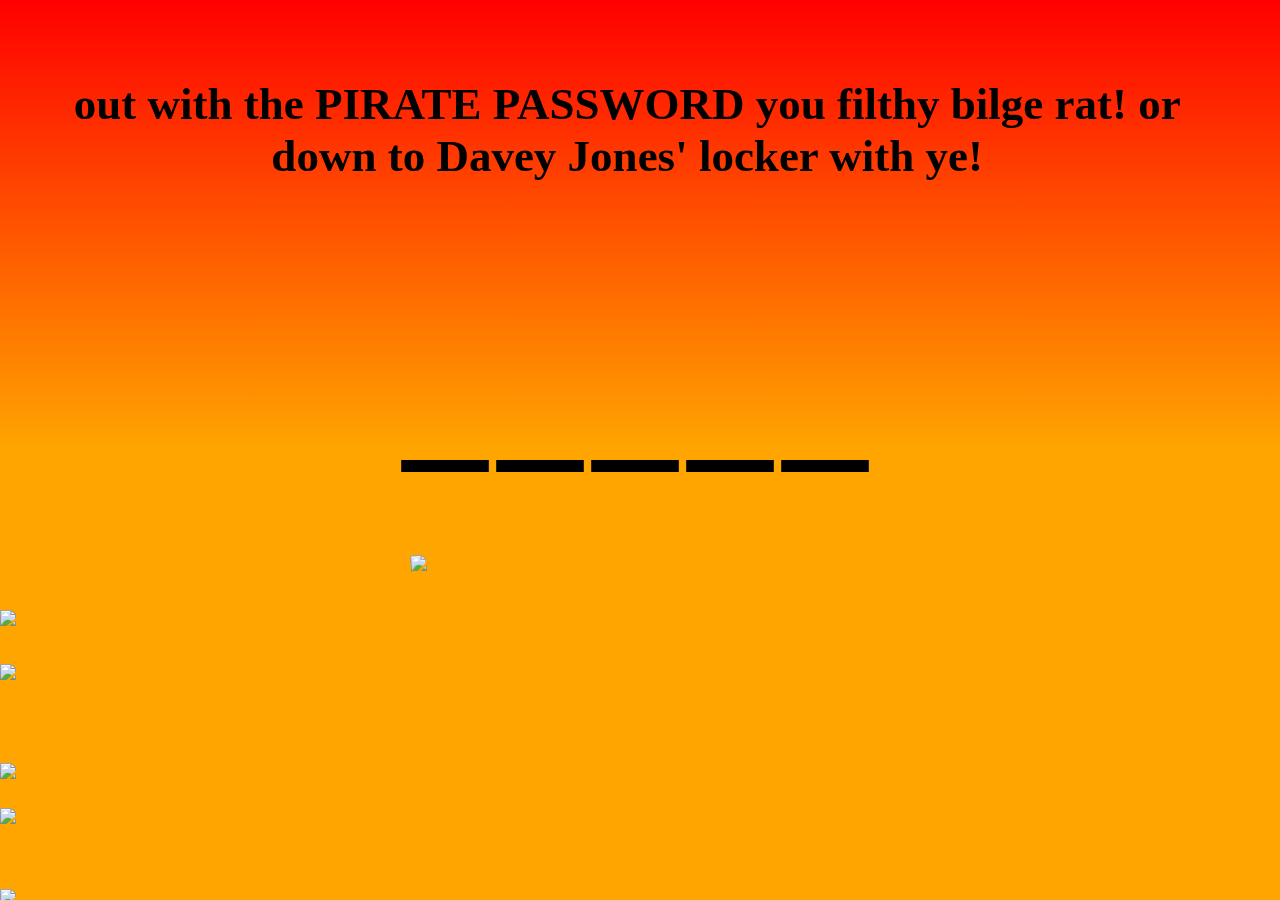
==== index.html @ 2a2eb8e0 "filter user input, fine tune decision tree" ====
<!DOCTYPE html>
<html>
<head>
	<title>Shark Attack!</title>

	<link rel="stylesheet" href="assets/css/reset.css">

	<link href="https://fonts.googleapis.com/css?family=IM+Fell+English+SC" rel="stylesheet">

	<link rel="stylesheet" href="assets/css/style.css">

</head>
<body>


	<audio id="audioOcean" autoplay loop>
		<source src="assets/sounds/ocean.ogg" type="audio/ogg">
	</audio>


	<h1 id='message'>out with the PIRATE PASSWORD you filthy bilge rat! or down to Davey Jones' locker with ye!</h1>

	<h2 id='word'></h2>

	<h3 id='guessed' class='strikeOut'></h3>

	<div id="sky"></div>

		<div id="waves">


			<div id='row-0-Waves'>
				<img src="assets/images/wilken-waves-smooth-00.svg">
			</div>

			<div id='row-1-Waves'>
				<img src="assets/images/wilken-waves-smooth-01.svg">
			</div>

			<div id='row-2-Waves'>
				<img src="assets/images/wilken-waves-smooth-02.svg">
			</div>

			<div>
				<img id="shark" src="assets/images/fin-right.svg">
			</div>

			<div id='row-3-Waves'>
				<img src="assets/images/wilken-waves-smooth-03.svg">

				<img id="boat" src="assets/images/Life_Boat.png">
				
			</div>


			<div id='row-4-Waves'>
				<img src="assets/images/wilken-waves-smooth-04.svg">
			</div>

			<div id='row-5-Waves'>
				<img src="assets/images/wilken-waves-smooth-05.svg">
			</div>

		</div>

		<audio id='audioArr'>
		  <source src="assets/sounds/arr.ogg" type="audio/ogg">
		</audio>

		<audio id='audioScum'>
		  <source src="assets/sounds/scum.ogg" type="audio/ogg">
		</audio>


	</body>
	
	<script src="assets/js/sharky.js"></script>

</html>
---- assets/css/style.css ----
@keyframes right {
	from {left: -300px;}
	to {left: 0px;}
}

@keyframes left {
	from {left: 0px;}
	to {left: -300px;}
}

@keyframes bob {
	0% 	 {top: 60%;
		  transform: rotate(-4deg); }

	100% {top: 63%;	
		  transform: rotate(4deg); }
}

html, body {
	height: 100%;
	margin: 0;
}

h1 {
	position: fixed;
	padding: 3% 4%;
	width: 90%;
	
	top: 1%;
	left: 0;
	font-family: 'IM Fell English SC', serif;
	font-size: 45px;
	text-align: center;
	font-weight: bold;
	z-index: 10;
}


h2 {
	position: fixed;
	top: 17%;
	left: 0;
	width: 100%;
	font-family: 'IM Fell English SC', serif;
	font-size: 170px;
	letter-spacing: 10px;
	text-align: center;
	font-weight: bold;
	z-index: 10;
}

h3 {
	position: fixed;
	padding: 3%;
	top: 32%;
	left: 0;
	width: 100%;
	font-family: 'IM Fell English SC', serif;
	font-size: 100px;
	letter-spacing: 10px;
	text-align: center;
	font-weight: bold;
	z-index: 10;
}

.strikeOut {
	text-decoration: line-through;
}

#sky {
	background: linear-gradient(red, orange, orange);
	min-height: 100%;
}

#waves {
	position: absolute;

}

#row-0-Waves {
	position: fixed;
	width:110%;
	left: 0;
	bottom: 30%;
	animation: left 40s linear 0s infinite alternate;	
}

#row-1-Waves {
	position: fixed;

	width:110%;
	bottom: 30%;
	animation: right 36s linear 0s infinite alternate;
}

#row-2-Waves {
	position: fixed;
	width:110%;
	bottom: 24%;
	animation: left 33s linear 0s infinite alternate;
}

#row-3-Waves {
	position: fixed;
	width:110%;
	bottom: 13%;
	animation: right 30s linear 0s infinite alternate;
}

#row-4-Waves {
	position: fixed;
	width:110%;
	bottom: 8%;
	animation: left 26s linear 0s infinite alternate;
}

#row-5-Waves {
	position: fixed;
	bottom: -1%;
	animation: right 21s linear 0s infinite alternate;
}

#shark {
	position: absolute;
	width: 75%;
	bottom: 300px;
	left: 36px;
	z-index: 10;
}

#boat {
	position: fixed;
	width: 35%;
	top: 60%;
	left: 32%;
	transform: rotate(-4deg);
	animation: bob 7s ease-in 0s infinite alternate;
}
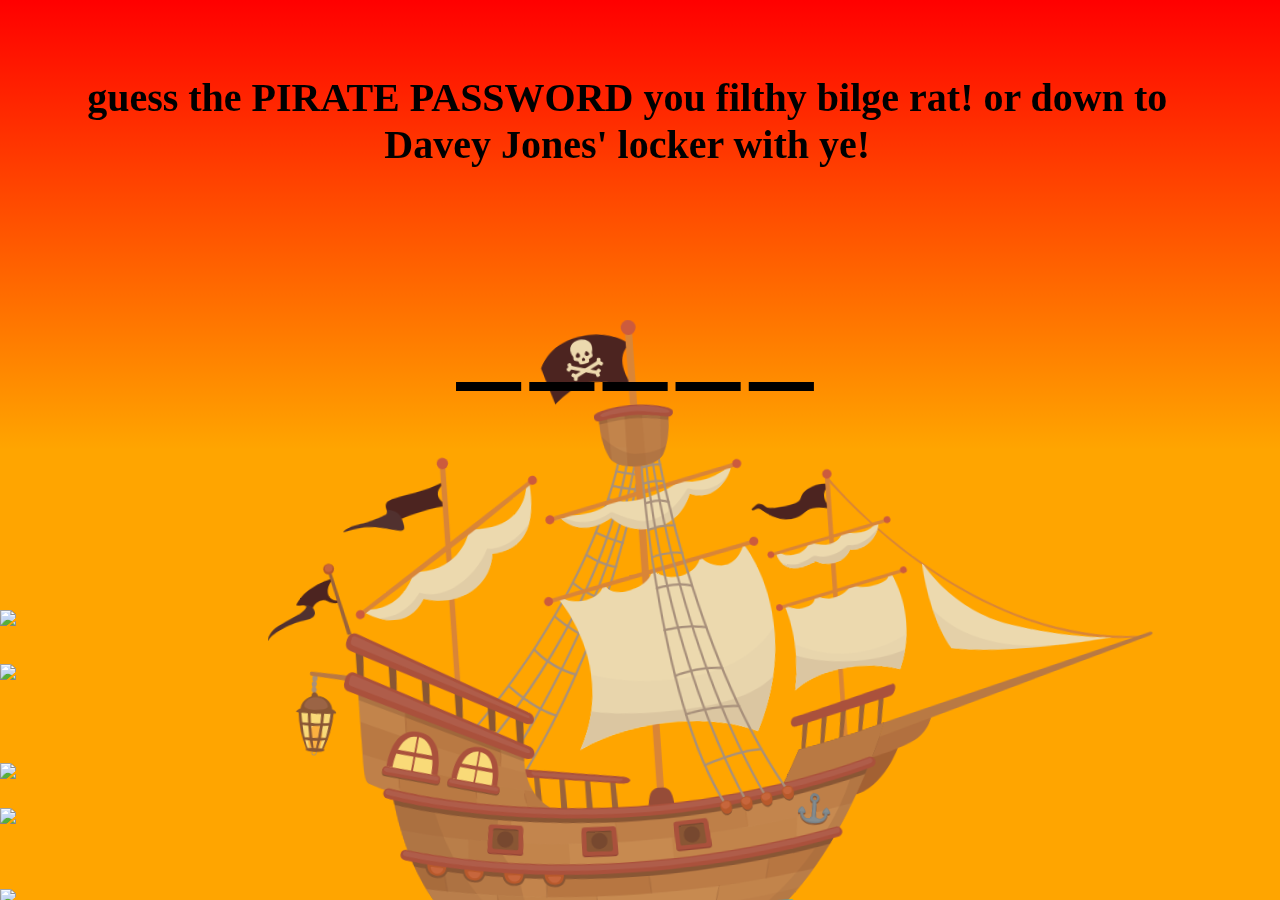
==== commit 333ef205: "new pirate boat image!" ====
--- a/index.html
+++ b/index.html
@@ -18,7 +18,7 @@
 	</audio>
 
 
-	<h1 id='message'>out with the PIRATE PASSWORD you filthy bilge rat! or down to Davey Jones' locker with ye!</h1>
+	<h1 id='message'>guess the PIRATE PASSWORD you filthy bilge rat! or down to Davey Jones' locker with ye!</h1>
 
 	<h2 id='word'></h2>
 
@@ -48,10 +48,9 @@
 			<div id='row-3-Waves'>
 				<img src="assets/images/wilken-waves-smooth-03.svg">
 
-				<img id="boat" src="assets/images/Life_Boat.png">
-				
+				<img id="boat" src="assets/images/boat2.svg">				
+
 			</div>
-
 
 			<div id='row-4-Waves'>
 				<img src="assets/images/wilken-waves-smooth-04.svg">
@@ -62,6 +61,12 @@
 			</div>
 
 		</div>
+
+
+		<div id="remainGuessesDiv"><h4 id="parley"></h4></div>
+		<div id="lossesDiv"></div>
+		<div id="winsDiv"></div>
+
 
 		<audio id='audioArr'>
 		  <source src="assets/sounds/arr.ogg" type="audio/ogg">
--- a/assets/css/style.css
+++ b/assets/css/style.css
@@ -11,11 +11,11 @@
 }
 
 @keyframes bob {
-	0% 	 {top: 60%;
-		  transform: rotate(-4deg); }
+	0% 	 {top: 35%;
+		  transform: rotate(-2deg); }
 
-	100% {top: 63%;	
-		  transform: rotate(4deg); }
+	100% {top: 38%;	
+		  transform: rotate(2deg); }
 }
 
 html, body {
@@ -27,11 +27,10 @@
 	position: fixed;
 	padding: 3% 4%;
 	width: 90%;
-	
 	top: 1%;
 	left: 0;
 	font-family: 'IM Fell English SC', serif;
-	font-size: 45px;
+	font-size: 250%;
 	text-align: center;
 	font-weight: bold;
 	z-index: 10;
@@ -44,7 +43,7 @@
 	left: 0;
 	width: 100%;
 	font-family: 'IM Fell English SC', serif;
-	font-size: 170px;
+	font-size: 790%;
 	letter-spacing: 10px;
 	text-align: center;
 	font-weight: bold;
@@ -58,15 +57,63 @@
 	left: 0;
 	width: 100%;
 	font-family: 'IM Fell English SC', serif;
-	font-size: 100px;
+	font-size: 550%;
 	letter-spacing: 10px;
 	text-align: center;
 	font-weight: bold;
 	z-index: 10;
 }
 
+h4 {
+	position: fixed;
+	padding: 3% 4%;
+	width: 90%;
+	bottom: 2%;
+	left: 0;
+	font-family: 'IM Fell English SC', serif;
+	font-size: 450%;
+	text-align: center;
+	font-weight: bold;
+	z-index: 10;
+}
+
+
 .strikeOut {
 	text-decoration: line-through;
+}
+
+.remainGuesses {
+}
+
+.jollyRoger {
+}
+
+.rum {
+	margin-right: -18%;
+
+}
+
+#remainGuessesDiv {
+	position: fixed;
+	width: 100%;
+	bottom: 2%;
+	left: 0%;
+	text-align: center;
+}
+
+#lossesDiv {
+	position: fixed;
+	bottom: 2%;
+	left: 1%;
+	text-align: left;
+}
+
+#winsDiv {
+	position: fixed;
+	bottom: 2%;
+	right: 1%;
+	text-align: right;
+	margin-right: 2%;
 }
 
 #sky {
@@ -76,7 +123,6 @@
 
 #waves {
 	position: absolute;
-
 }
 
 #row-0-Waves {
@@ -132,9 +178,9 @@
 
 #boat {
 	position: fixed;
-	width: 35%;
-	top: 60%;
-	left: 32%;
+	width: 69%;
+	top: 35%;
+	left: 21%;
 	transform: rotate(-4deg);
 	animation: bob 7s ease-in 0s infinite alternate;
 }
